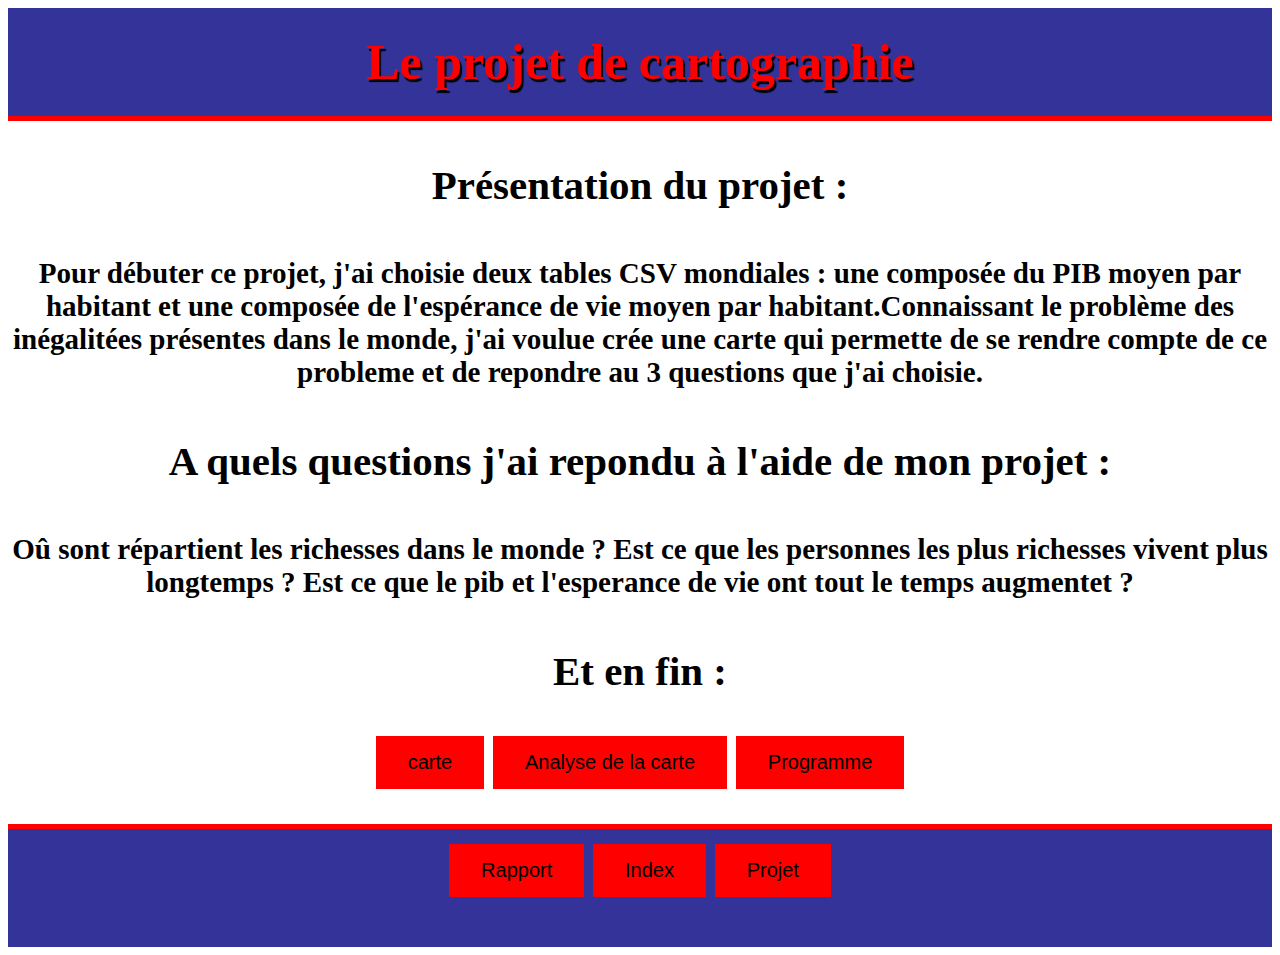
==== carte.html @ 509923c9 "Add files via upload" ====
<html>
    
    <head>
        <link href="style1.css" rel="stylesheet" type="text/css">
        <meta charset="utf-8">
        <title> Site Marius</title>
    </head>
    <body>
        <div id = "haut">
            <h1>Le projet de cartographie</h1>
          
            </div>
        <div id = "centre"> 
            <h3>Présentation du projet :</h3>
            <h5>Pour débuter ce projet, j'ai choisie deux tables CSV mondiales : une composée du PIB moyen par habitant et une composée de l'espérance de vie moyen par habitant.Connaissant le problème des inégalitées présentes dans le monde, j'ai voulue crée une carte qui permette de se rendre compte de ce probleme et de repondre au 3 questions que j'ai choisie.  </h5>
            
            <h3>A quels questions j'ai repondu à l'aide de mon projet :</h3>
                <h5> Oû sont répartient les richesses dans le monde ?
                Est ce que les personnes les plus richesses vivent plus longtemps ?
                    Est ce que le pib et l'esperance de vie ont tout le temps augmentet ?</h5>
            <h3>Et en fin :</h3>
            <form>
             <button class=pull-left type="submit" formaction="maCarte.html">carte</button>
              <button class=pull-left type="submit" formaction="analyse.html">Analyse de la carte</button>
                <button class=pull-left type="submit" formaction="programme.zip" >Programme</button>
            </form>
       </div>
       <div id = "bas">      
      <form>
          <button class=pull-left type="submit" formaction="rapport.html">Rapport</button>
         <button class=pull-left type="submit" formaction="index.html">Index</button>
          <button class=pull-left type="submit" formaction="projet.html">Projet</button>
      </form>
           </div>

    </body>
</html>
---- style1.css ----
html{text-align: center;
    font-size: 35px; 
}




#haut{
       background-color:#339;
    color:#fff;
    padding:15px;
    border-bottom:5px solid red;
    margin-bottom:15px;
}

#centre{
    
    
}









button {
  background-color: red; 
  border: none;
  color: black;
  padding: 15px 32px;
  text-align: center;
  text-decoration: none;
  display: inline-block;
  font-size: 20px;
}


#bas{
           background-color:#339;
    color:#fff;
    padding:15px;
    border-top:5px solid red;
    margin-top:15px;
    
}
h1 {
  margin: 0;
  padding: 10px 0;    
  text-shadow: 2px 3px 1px black;
  font-size: 50px;
font-family :Bradley Hand, cursive;
    color :red;
}
textarea { font-size: 30px; }
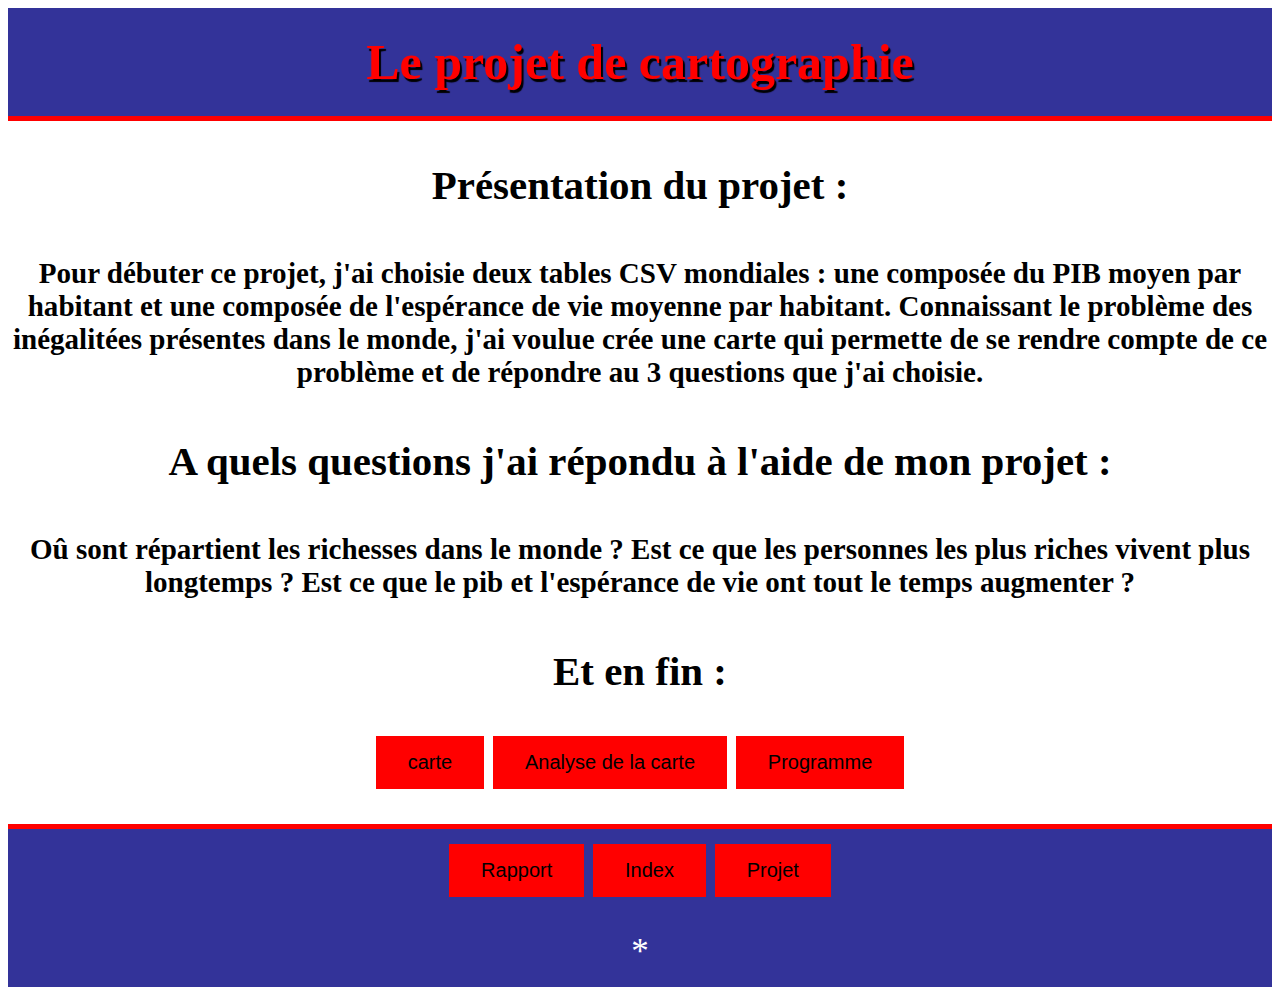
==== commit f63ab5c6: "Update carte.html" ====
--- a/carte.html
+++ b/carte.html
@@ -12,12 +12,12 @@
             </div>
         <div id = "centre"> 
             <h3>Présentation du projet :</h3>
-            <h5>Pour débuter ce projet, j'ai choisie deux tables CSV mondiales : une composée du PIB moyen par habitant et une composée de l'espérance de vie moyen par habitant.Connaissant le problème des inégalitées présentes dans le monde, j'ai voulue crée une carte qui permette de se rendre compte de ce probleme et de repondre au 3 questions que j'ai choisie.  </h5>
+            <h5>Pour débuter ce projet, j'ai choisie deux tables CSV mondiales : une composée du PIB moyen par habitant et une composée de l'espérance de vie moyenne par habitant. Connaissant le problème des inégalitées présentes dans le monde, j'ai voulue crée une carte qui permette de se rendre compte de ce problème et de répondre au 3 questions que j'ai choisie.  </h5>
             
-            <h3>A quels questions j'ai repondu à l'aide de mon projet :</h3>
+            <h3>A quels questions j'ai répondu à l'aide de mon projet :</h3>
                 <h5> Oû sont répartient les richesses dans le monde ?
-                Est ce que les personnes les plus richesses vivent plus longtemps ?
-                    Est ce que le pib et l'esperance de vie ont tout le temps augmentet ?</h5>
+                Est ce que les personnes les plus riches vivent plus longtemps ?
+                    Est ce que le pib et l'espérance de vie ont tout le temps augmenter ?</h5>
             <h3>Et en fin :</h3>
             <form>
              <button class=pull-left type="submit" formaction="maCarte.html">carte</button>
@@ -30,8 +30,4 @@
           <button class=pull-left type="submit" formaction="rapport.html">Rapport</button>
          <button class=pull-left type="submit" formaction="index.html">Index</button>
           <button class=pull-left type="submit" formaction="projet.html">Projet</button>
-      </form>
-           </div>
-
-    </body>
-</html>
+      </form>*
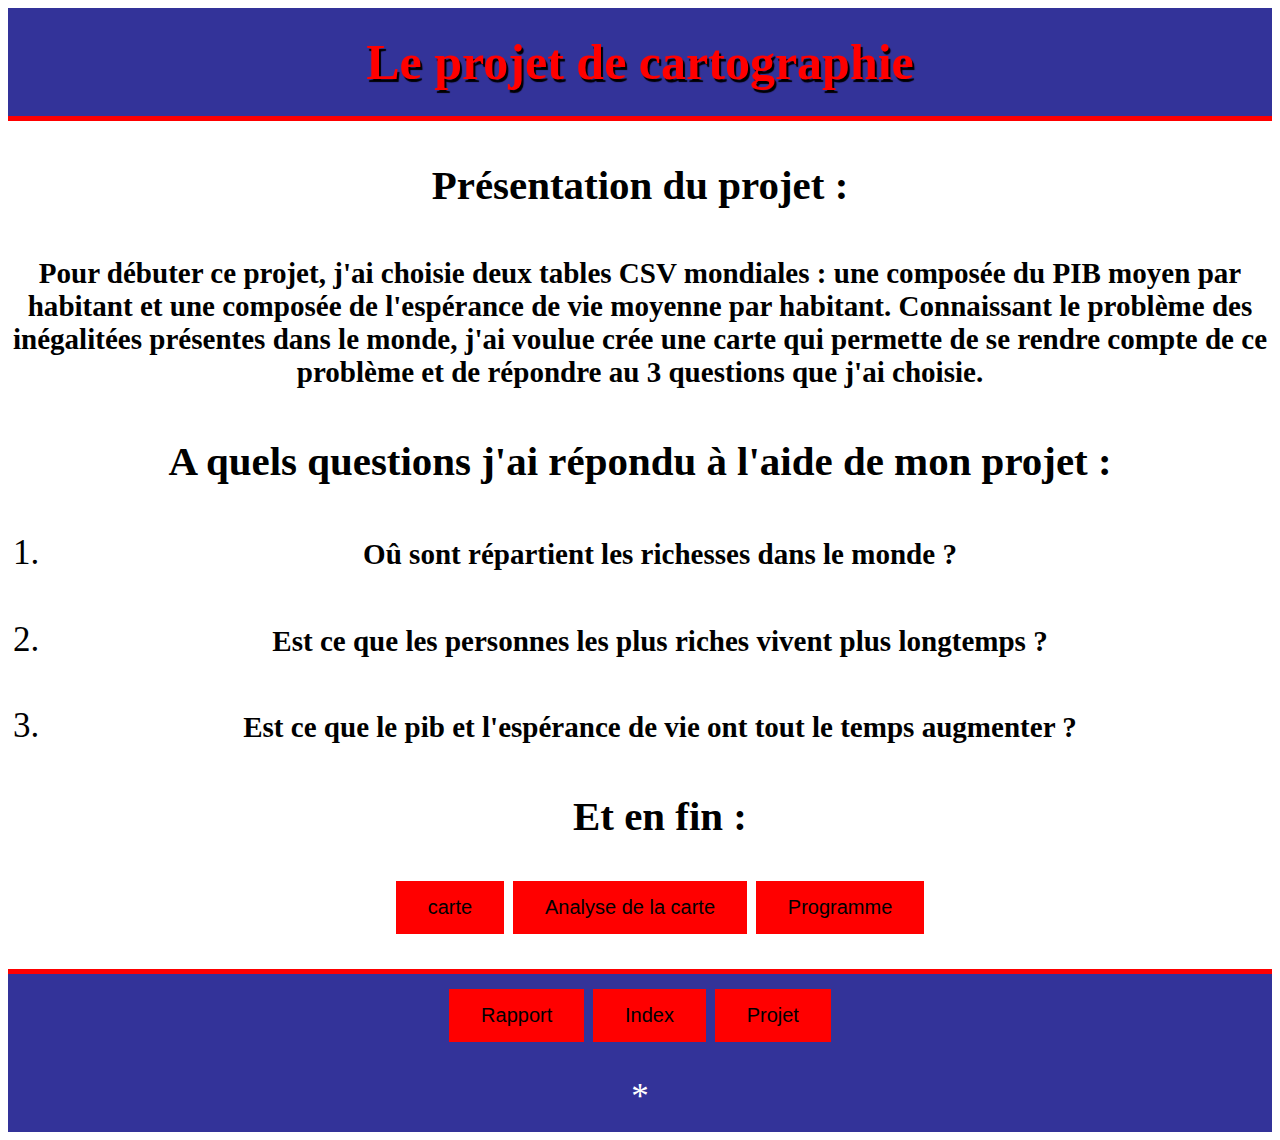
==== commit b1a2a903: "Update carte.html" ====
--- a/carte.html
+++ b/carte.html
@@ -15,9 +15,11 @@
             <h5>Pour débuter ce projet, j'ai choisie deux tables CSV mondiales : une composée du PIB moyen par habitant et une composée de l'espérance de vie moyenne par habitant. Connaissant le problème des inégalitées présentes dans le monde, j'ai voulue crée une carte qui permette de se rendre compte de ce problème et de répondre au 3 questions que j'ai choisie.  </h5>
             
             <h3>A quels questions j'ai répondu à l'aide de mon projet :</h3>
-                <h5> Oû sont répartient les richesses dans le monde ?
-                Est ce que les personnes les plus riches vivent plus longtemps ?
-                    Est ce que le pib et l'espérance de vie ont tout le temps augmenter ?</h5>
+            <ol> 
+                
+                <li><h5> Oû sont répartient les richesses dans le monde ?</h5></li>
+                <li><h5>Est ce que les personnes les plus riches vivent plus longtemps ?</h5></li>
+                    <li><h5>Est ce que le pib et l'espérance de vie ont tout le temps augmenter ?</h5></li>
             <h3>Et en fin :</h3>
             <form>
              <button class=pull-left type="submit" formaction="maCarte.html">carte</button>
